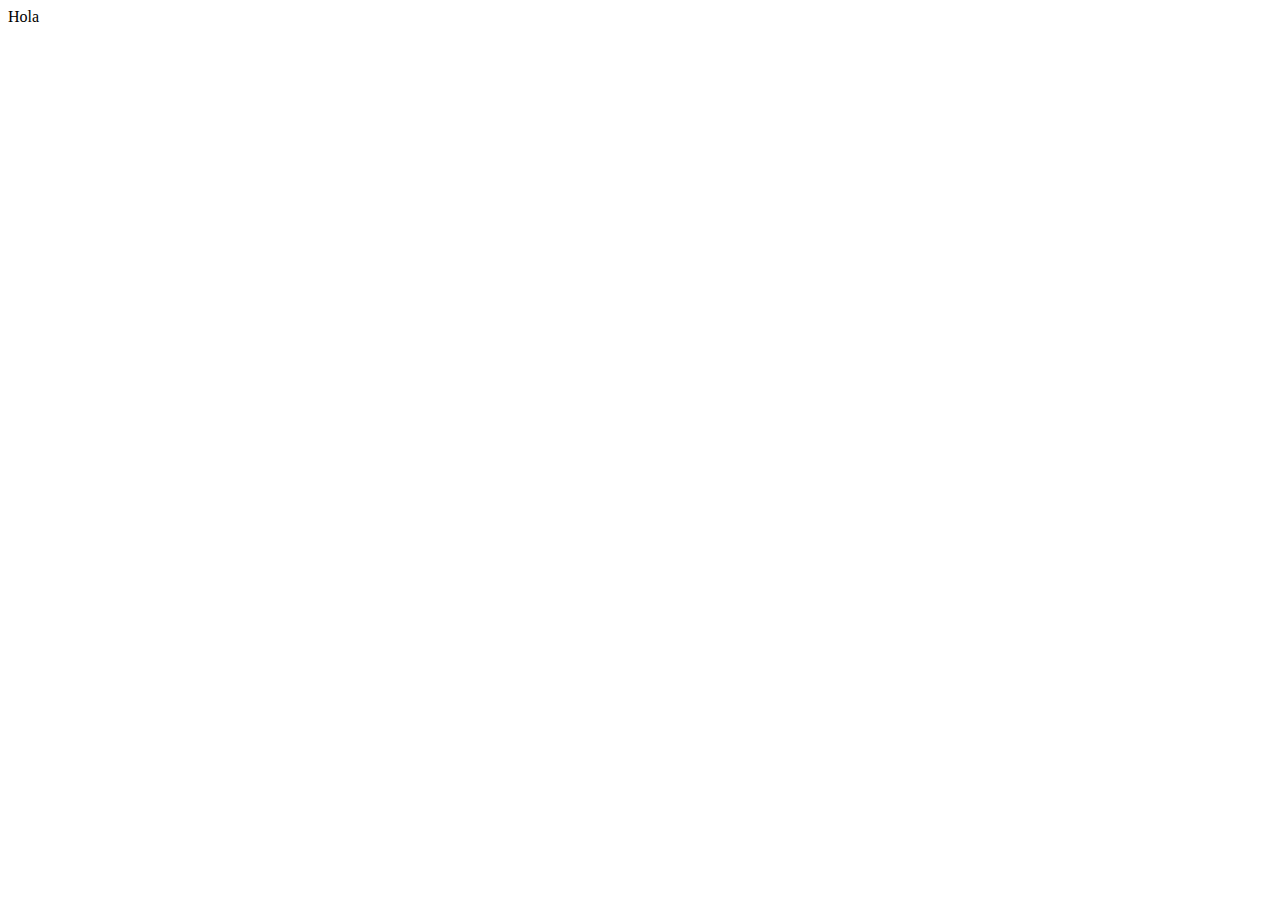
==== Clases/index.html @ e9d56f27 "clase 1" ====
<!DOCTYPE html>
<html lang="en">
<head>
    <meta charset="UTF-8">
    <meta name="viewport" content="width=device-width, initial-scale=1.0">
    <title>Hola</title>
</head>
<body>
    Hola
</body>
</html>
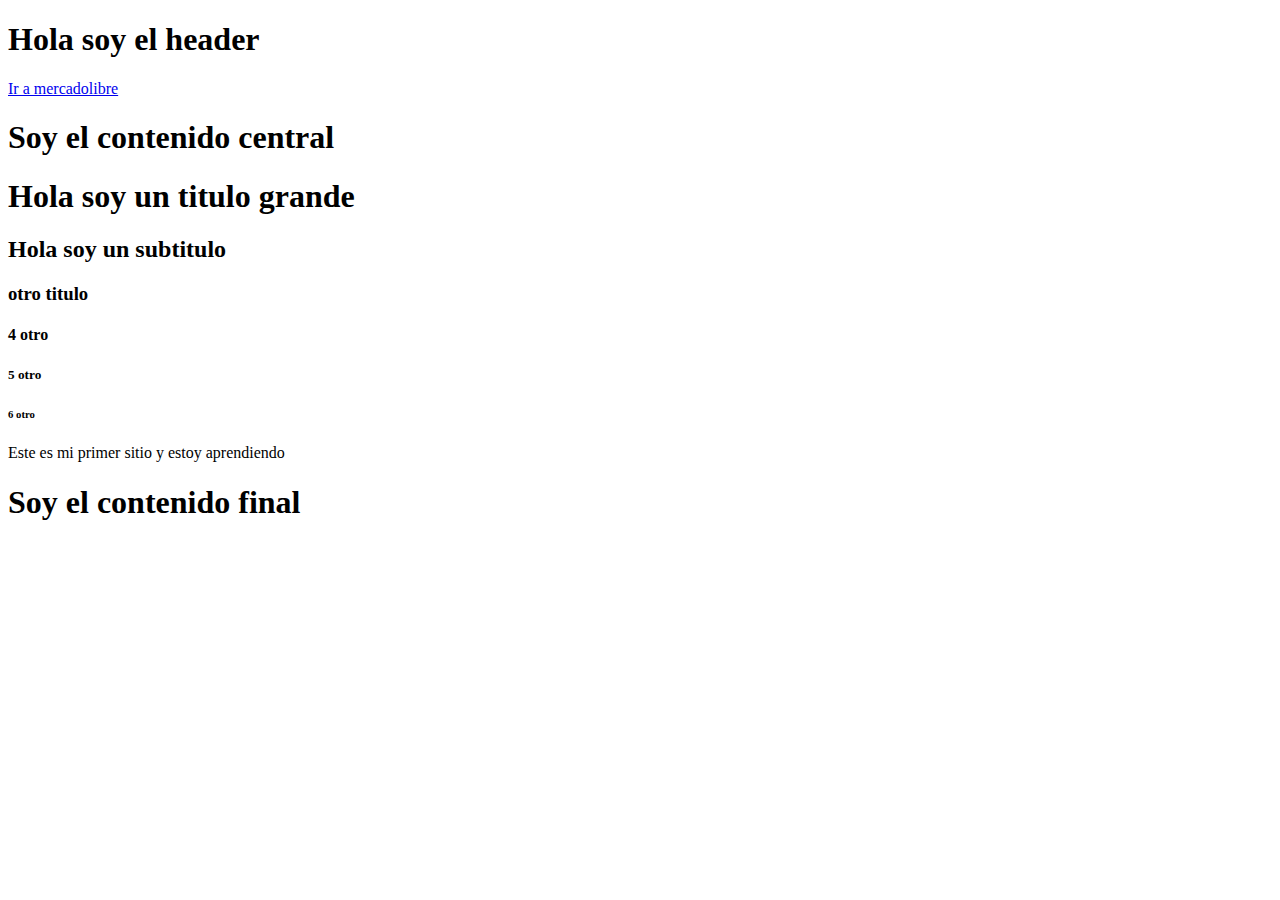
==== commit c952270f: "clase 2" ====
--- a/Clases/index.html
+++ b/Clases/index.html
@@ -1,11 +1,38 @@
 <!DOCTYPE html>
 <html lang="en">
+
 <head>
     <meta charset="UTF-8">
     <meta name="viewport" content="width=device-width, initial-scale=1.0">
-    <title>Hola</title>
+    <title>Hola, Bienvenido</title>
 </head>
+
 <body>
-    Hola
+    <header>
+        <h1>
+        Hola soy el header
+        </h1>
+        <a href="https://www.mercadolibre.com.co/">
+        Ir a mercadolibre
+        </a>
+    </header>
+    <main>
+        <h1>
+        Soy el contenido central
+        </h1>
+        <h1>Hola soy un titulo grande</h1>
+        <h2>Hola soy un subtitulo</h2>
+        <h3>otro titulo</h3>
+        <h4>4 otro</h4>
+        <h5>5 otro</h5>
+        <h6>6 otro</h6>
+        <p>Este es mi primer sitio y estoy aprendiendo</p>
+    </main>
+    <footer>
+        <h1>
+            Soy el contenido final
+        </h1>
+    </footer>
 </body>
+
 </html>